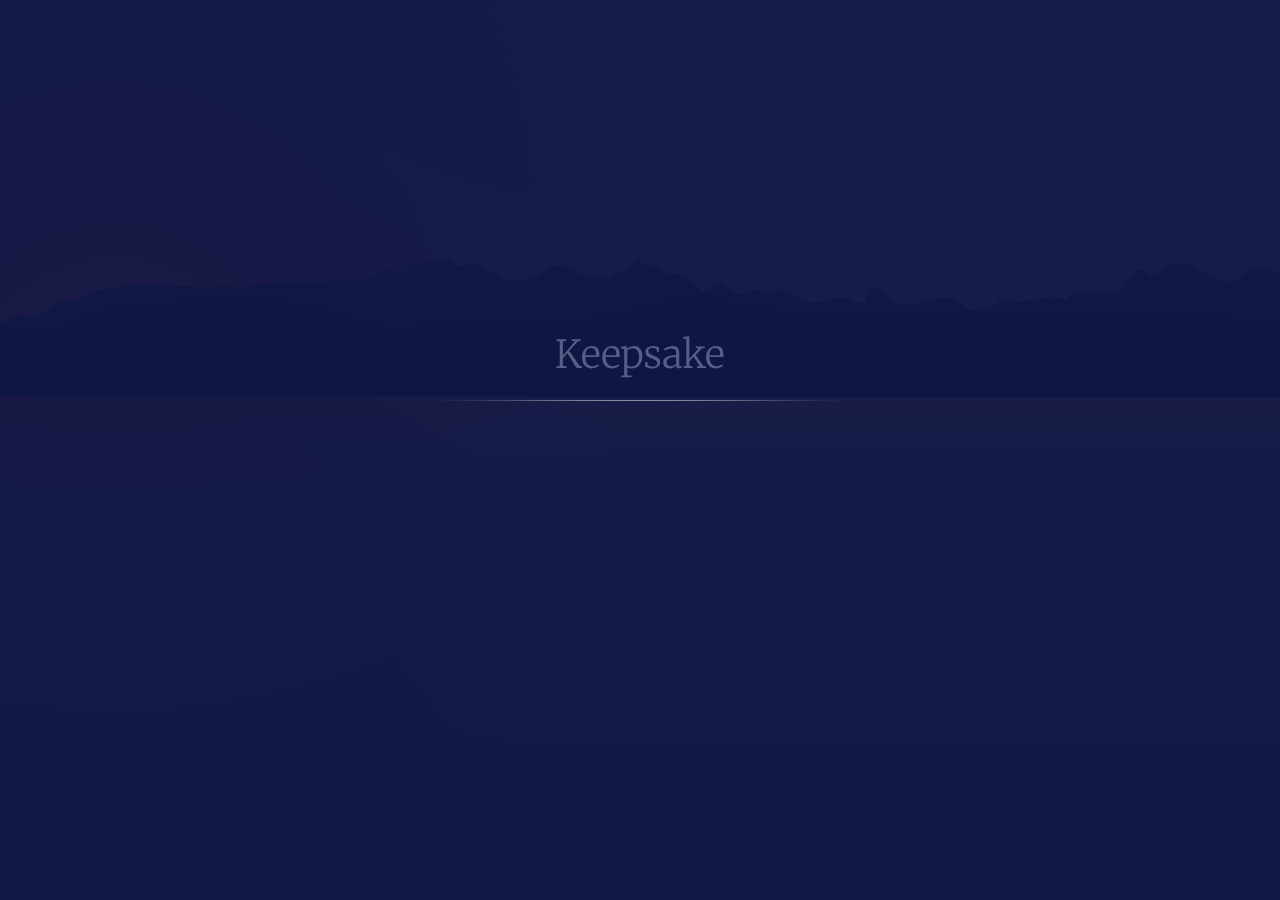
==== app/index.html @ bf23f215 "Update the site" ====
<!doctype html>
<html lang="en">
  <head>
    <meta charset="utf-8" />
    <meta httpEquiv="X-UA-Compatible" content="IE=edge" />
    <meta name="viewport" content="width=device-width, initial-scale=1, shrink-to-fit=no" />
    <title>keepsake-app</title>
    <!-- The `react-native-web` recommended style reset: https://necolas.github.io/react-native-web/docs/setup/#root-element -->
    <style id="expo-reset">
      /* These styles make the body full-height */
      html,
      body {
        height: 100%;
      }
      /* These styles disable body scrolling if you are using <ScrollView> */
      body {
        overflow: hidden;
      }
      /* These styles make the root element full-height */
      #root {
        display: flex;
        height: 100%;
        flex: 1;
      }
    </style>
  <link rel="icon" href="/app/favicon.ico"/><link rel="preload" href="/app/_expo/static/css/EnrichedText-803aa2e89ff85a46cc923a9c1331bc92.css" as="style">
<link rel="stylesheet" href="/app/_expo/static/css/EnrichedText-803aa2e89ff85a46cc923a9c1331bc92.css"></head>

  <body>
    <!-- Use static rendering with Expo Router to support running without JavaScript. -->
    <noscript> You need to enable JavaScript to run this app. </noscript>
    <!-- The root element for your Expo app. -->
    <div id="root"></div>
  <script src="/app/_expo/static/js/web/index-ad2e465ba5a417f4a471fb79225cb272.js" defer></script>
</body>
</html>
---- app/_expo/static/css/EnrichedText-803aa2e89ff85a46cc923a9c1331bc92.css ----
.eti-editor .tiptap.ProseMirror p{margin-top:0;margin-bottom:0}.eti-editor .tiptap.ProseMirror-focused{outline:none}.eti-editor .tiptap{flex:1}.eti-editor{flex-direction:column;display:flex}.et-view{white-space:pre-wrap;overflow-wrap:anywhere}.et-view p{margin-top:0;margin-bottom:0}.et-view p:empty:before{content:"​"}.eti-editor p.is-editor-empty:first-child:before{color:var(--et-placeholder-text-color,#adb5bd);content:attr(data-placeholder);float:left;pointer-events:none;height:0}.eti-editor ::selection{background-color:var(--et-selection-color,Highlight)}.et-view ::selection{background-color:var(--et-selection-color,Highlight)}.eti-editor code,.et-view code{background-color:var(--et-code-bg-color);color:var(--et-code-color);font-family:monospace;line-height:inherit;vertical-align:baseline;padding:0;display:inline}.eti-editor h1,.et-view h1{font-size:var(--et-h1-font-size);font-weight:var(--et-h1-font-weight);color:inherit;margin:0;line-height:normal}.eti-editor h2,.et-view h2{font-size:var(--et-h2-font-size);font-weight:var(--et-h2-font-weight);color:inherit;margin:0;line-height:normal}.eti-editor h3,.et-view h3{font-size:var(--et-h3-font-size);font-weight:var(--et-h3-font-weight);color:inherit;margin:0;line-height:normal}.eti-editor h4,.et-view h4{font-size:var(--et-h4-font-size);font-weight:var(--et-h4-font-weight);color:inherit;margin:0;line-height:normal}.eti-editor h5,.et-view h5{font-size:var(--et-h5-font-size);font-weight:var(--et-h5-font-weight);color:inherit;margin:0;line-height:normal}.eti-editor h6,.et-view h6{font-size:var(--et-h6-font-size);font-weight:var(--et-h6-font-weight);color:inherit;margin:0;line-height:normal}.eti-editor blockquote,.et-view blockquote{border-left:var(--et-blockquote-border-width) solid var(--et-blockquote-border-color);padding-left:var(--et-blockquote-gap-width);color:var(--et-blockquote-color);margin:0}.eti-editor blockquote p,.et-view blockquote p{margin:0}.eti-editor codeblock,.et-view codeblock{background-color:var(--et-codeblock-bg-color);color:var(--et-codeblock-color);border-radius:var(--et-codeblock-border-radius);font-family:monospace;display:block}.eti-editor codeblock p,.et-view codeblock p{margin:0}.eti-editor a,.et-view a{color:var(--et-link-color);-webkit-text-decoration-line:var(--et-link-text-decoration-line);text-decoration-line:var(--et-link-text-decoration-line);transition:none}.et-view a{cursor:default}.et-link-pressable a{cursor:pointer}.et-link-pressable a:active,.et-link-pressable a.et-link-pressed{color:var(--et-link-press-color)}.eti-editor li,.et-view li{min-height:1.2em;margin:0}@supports (min-height:1lh){.eti-editor li,.et-view li{min-height:1lh}}.eti-editor ul:not([data-type])>li>p:empty:after,.et-view ul:not([data-type])>li>p:empty:after,.eti-editor ol>li>p:empty:after,.et-view ol>li>p:empty:after,.eti-editor ul[data-type=checkboxList]>li>div:empty:after,.et-view ul[data-type=checkbox]>li>label:empty:after{content:"​"}.eti-editor ul:not([data-type]),.et-view ul:not([data-type]){padding-left:calc(var(--et-ul-margin-left,16px) + var(--et-ul-bullet-size,8px) + var(--et-ul-gap-width,16px));margin:0;list-style:none}.eti-editor ul:not([data-type])>li,.et-view ul:not([data-type])>li{align-items:baseline;margin:0;display:flex}.eti-editor ul:not([data-type])>li:before,.et-view ul:not([data-type])>li:before{content:"";width:var(--et-ul-bullet-size,8px);height:var(--et-ul-bullet-size,8px);background-color:var(--et-ul-bullet-color,currentColor);margin-left:calc(-1 * (var(--et-ul-bullet-size,8px) + var(--et-ul-gap-width,16px)));margin-right:var(--et-ul-gap-width,16px);top:calc(var(--et-ul-bullet-size,8px) * .5 - .35em);border-radius:50%;flex-shrink:0;position:relative}.eti-editor ol,.et-view ol{--et-ol-marker-col:max(var(--et-ol-margin-left,16px), calc((var(--et-ol-digits,1) + 1) * 1ch));padding-left:calc(var(--et-ol-marker-col) + var(--et-ol-gap-width,16px));counter-reset:et-ol;margin:0;list-style:none}.eti-editor ol>li,.et-view ol>li{counter-increment:et-ol;align-items:baseline;margin:0;display:flex}.eti-editor ol>li:before,.et-view ol>li:before{content:counter(et-ol) ".";width:var(--et-ol-marker-col,var(--et-ol-margin-left,16px));text-align:right;margin-right:calc(var(--et-ol-gap-width,16px));margin-left:calc(-1 * (var(--et-ol-marker-col,var(--et-ol-margin-left,16px)) + var(--et-ol-gap-width,16px)));color:var(--et-ol-marker-color,currentColor);font-weight:var(--et-ol-marker-font-weight,inherit);white-space:nowrap;flex-shrink:0}.eti-editor ul:not([data-type])>li>p,.et-view ul:not([data-type])>li>p,.eti-editor ol>li>p,.et-view ol>li>p{flex:auto;min-width:0;margin:0;display:block}.eti-editor li p,.et-view li p{margin:0}.eti-editor .eti-inline-image{vertical-align:text-bottom;line-height:0;display:inline-block}.eti-editor .eti-inline-image-img{object-fit:contain}.eti-editor .eti-inline-image--placeholder{color:inherit;display:inline-block;overflow:hidden}.eti-editor .eti-inline-image-broken-glyph{width:100%;height:100%;display:block}.eti-editor .react-renderer.node-image.ProseMirror-selectednode .eti-inline-image{box-shadow:inset 0 0 0 999px highlight}.eti-editor ul[data-type=checkboxList]{padding-left:calc(var(--et-checkbox-margin-left,16px) + var(--et-checkbox-box-size,24px) + var(--et-checkbox-gap-width,16px));margin:0;list-style:none}.eti-editor ul[data-type=checkboxList]>li{align-items:baseline;margin:0;display:flex}.eti-editor ul[data-type=checkboxList]>li>label{width:var(--et-checkbox-box-size,24px);height:var(--et-checkbox-box-size,24px);margin-left:calc(-1 * (var(--et-checkbox-box-size,24px) + var(--et-checkbox-gap-width,16px)));margin-right:var(--et-checkbox-gap-width,16px);top:calc(var(--et-checkbox-box-size,24px) * .5 - .35em);flex-shrink:0;align-items:center;margin-top:0;display:inline-flex;position:relative}.eti-editor ul[data-type=checkboxList]>li>label input[type=checkbox]{width:100%;height:100%;accent-color:var(--et-checkbox-box-color,#00f);flex-shrink:0;margin:0}.eti-editor ul[data-type=checkboxList]>li>div{flex:auto;min-width:0;margin:0;display:block}.et-view ul[data-type=checkbox]{padding-left:calc(var(--et-checkbox-margin-left,16px) + var(--et-checkbox-box-size,24px) + var(--et-checkbox-gap-width,16px));margin:0;list-style:none}.et-view ul[data-type=checkbox]>li{align-items:baseline;margin:0;display:flex}.et-view ul[data-type=checkbox]>li>input[type=checkbox]{margin-left:calc(-1 * (var(--et-checkbox-box-size,24px) + var(--et-checkbox-gap-width,16px)));margin-right:var(--et-checkbox-gap-width,16px);width:var(--et-checkbox-box-size,24px);height:var(--et-checkbox-box-size,24px);accent-color:var(--et-checkbox-box-color,#00f);pointer-events:none;-webkit-tap-highlight-color:transparent;top:calc(var(--et-checkbox-box-size,24px) * .5 - .35em);flex-shrink:0;margin-top:0;margin-bottom:0;position:relative}.et-view ul[data-type=checkbox]>li>label{flex:auto;min-width:0;margin:0;padding:0;display:block}.et-view img{vertical-align:text-bottom;display:inline-block;position:relative;overflow:hidden}.et-view img.error,.et-view img:not([src]),.et-view img[src=""]{content:linear-gradient(transparent, transparent);-webkit-mask:var(--et-broken-image-glyph) no-repeat center / contain;-webkit-mask:var(--et-broken-image-glyph) no-repeat center / contain;mask:var(--et-broken-image-glyph) no-repeat center / contain;background-color:currentColor}
---- app/_expo/static/css/EnrichedText-803aa2e89ff85a46cc923a9c1331bc92.css ----
.eti-editor .tiptap.ProseMirror p{margin-top:0;margin-bottom:0}.eti-editor .tiptap.ProseMirror-focused{outline:none}.eti-editor .tiptap{flex:1}.eti-editor{flex-direction:column;display:flex}.et-view{white-space:pre-wrap;overflow-wrap:anywhere}.et-view p{margin-top:0;margin-bottom:0}.et-view p:empty:before{content:"​"}.eti-editor p.is-editor-empty:first-child:before{color:var(--et-placeholder-text-color,#adb5bd);content:attr(data-placeholder);float:left;pointer-events:none;height:0}.eti-editor ::selection{background-color:var(--et-selection-color,Highlight)}.et-view ::selection{background-color:var(--et-selection-color,Highlight)}.eti-editor code,.et-view code{background-color:var(--et-code-bg-color);color:var(--et-code-color);font-family:monospace;line-height:inherit;vertical-align:baseline;padding:0;display:inline}.eti-editor h1,.et-view h1{font-size:var(--et-h1-font-size);font-weight:var(--et-h1-font-weight);color:inherit;margin:0;line-height:normal}.eti-editor h2,.et-view h2{font-size:var(--et-h2-font-size);font-weight:var(--et-h2-font-weight);color:inherit;margin:0;line-height:normal}.eti-editor h3,.et-view h3{font-size:var(--et-h3-font-size);font-weight:var(--et-h3-font-weight);color:inherit;margin:0;line-height:normal}.eti-editor h4,.et-view h4{font-size:var(--et-h4-font-size);font-weight:var(--et-h4-font-weight);color:inherit;margin:0;line-height:normal}.eti-editor h5,.et-view h5{font-size:var(--et-h5-font-size);font-weight:var(--et-h5-font-weight);color:inherit;margin:0;line-height:normal}.eti-editor h6,.et-view h6{font-size:var(--et-h6-font-size);font-weight:var(--et-h6-font-weight);color:inherit;margin:0;line-height:normal}.eti-editor blockquote,.et-view blockquote{border-left:var(--et-blockquote-border-width) solid var(--et-blockquote-border-color);padding-left:var(--et-blockquote-gap-width);color:var(--et-blockquote-color);margin:0}.eti-editor blockquote p,.et-view blockquote p{margin:0}.eti-editor codeblock,.et-view codeblock{background-color:var(--et-codeblock-bg-color);color:var(--et-codeblock-color);border-radius:var(--et-codeblock-border-radius);font-family:monospace;display:block}.eti-editor codeblock p,.et-view codeblock p{margin:0}.eti-editor a,.et-view a{color:var(--et-link-color);-webkit-text-decoration-line:var(--et-link-text-decoration-line);text-decoration-line:var(--et-link-text-decoration-line);transition:none}.et-view a{cursor:default}.et-link-pressable a{cursor:pointer}.et-link-pressable a:active,.et-link-pressable a.et-link-pressed{color:var(--et-link-press-color)}.eti-editor li,.et-view li{min-height:1.2em;margin:0}@supports (min-height:1lh){.eti-editor li,.et-view li{min-height:1lh}}.eti-editor ul:not([data-type])>li>p:empty:after,.et-view ul:not([data-type])>li>p:empty:after,.eti-editor ol>li>p:empty:after,.et-view ol>li>p:empty:after,.eti-editor ul[data-type=checkboxList]>li>div:empty:after,.et-view ul[data-type=checkbox]>li>label:empty:after{content:"​"}.eti-editor ul:not([data-type]),.et-view ul:not([data-type]){padding-left:calc(var(--et-ul-margin-left,16px) + var(--et-ul-bullet-size,8px) + var(--et-ul-gap-width,16px));margin:0;list-style:none}.eti-editor ul:not([data-type])>li,.et-view ul:not([data-type])>li{align-items:baseline;margin:0;display:flex}.eti-editor ul:not([data-type])>li:before,.et-view ul:not([data-type])>li:before{content:"";width:var(--et-ul-bullet-size,8px);height:var(--et-ul-bullet-size,8px);background-color:var(--et-ul-bullet-color,currentColor);margin-left:calc(-1 * (var(--et-ul-bullet-size,8px) + var(--et-ul-gap-width,16px)));margin-right:var(--et-ul-gap-width,16px);top:calc(var(--et-ul-bullet-size,8px) * .5 - .35em);border-radius:50%;flex-shrink:0;position:relative}.eti-editor ol,.et-view ol{--et-ol-marker-col:max(var(--et-ol-margin-left,16px), calc((var(--et-ol-digits,1) + 1) * 1ch));padding-left:calc(var(--et-ol-marker-col) + var(--et-ol-gap-width,16px));counter-reset:et-ol;margin:0;list-style:none}.eti-editor ol>li,.et-view ol>li{counter-increment:et-ol;align-items:baseline;margin:0;display:flex}.eti-editor ol>li:before,.et-view ol>li:before{content:counter(et-ol) ".";width:var(--et-ol-marker-col,var(--et-ol-margin-left,16px));text-align:right;margin-right:calc(var(--et-ol-gap-width,16px));margin-left:calc(-1 * (var(--et-ol-marker-col,var(--et-ol-margin-left,16px)) + var(--et-ol-gap-width,16px)));color:var(--et-ol-marker-color,currentColor);font-weight:var(--et-ol-marker-font-weight,inherit);white-space:nowrap;flex-shrink:0}.eti-editor ul:not([data-type])>li>p,.et-view ul:not([data-type])>li>p,.eti-editor ol>li>p,.et-view ol>li>p{flex:auto;min-width:0;margin:0;display:block}.eti-editor li p,.et-view li p{margin:0}.eti-editor .eti-inline-image{vertical-align:text-bottom;line-height:0;display:inline-block}.eti-editor .eti-inline-image-img{object-fit:contain}.eti-editor .eti-inline-image--placeholder{color:inherit;display:inline-block;overflow:hidden}.eti-editor .eti-inline-image-broken-glyph{width:100%;height:100%;display:block}.eti-editor .react-renderer.node-image.ProseMirror-selectednode .eti-inline-image{box-shadow:inset 0 0 0 999px highlight}.eti-editor ul[data-type=checkboxList]{padding-left:calc(var(--et-checkbox-margin-left,16px) + var(--et-checkbox-box-size,24px) + var(--et-checkbox-gap-width,16px));margin:0;list-style:none}.eti-editor ul[data-type=checkboxList]>li{align-items:baseline;margin:0;display:flex}.eti-editor ul[data-type=checkboxList]>li>label{width:var(--et-checkbox-box-size,24px);height:var(--et-checkbox-box-size,24px);margin-left:calc(-1 * (var(--et-checkbox-box-size,24px) + var(--et-checkbox-gap-width,16px)));margin-right:var(--et-checkbox-gap-width,16px);top:calc(var(--et-checkbox-box-size,24px) * .5 - .35em);flex-shrink:0;align-items:center;margin-top:0;display:inline-flex;position:relative}.eti-editor ul[data-type=checkboxList]>li>label input[type=checkbox]{width:100%;height:100%;accent-color:var(--et-checkbox-box-color,#00f);flex-shrink:0;margin:0}.eti-editor ul[data-type=checkboxList]>li>div{flex:auto;min-width:0;margin:0;display:block}.et-view ul[data-type=checkbox]{padding-left:calc(var(--et-checkbox-margin-left,16px) + var(--et-checkbox-box-size,24px) + var(--et-checkbox-gap-width,16px));margin:0;list-style:none}.et-view ul[data-type=checkbox]>li{align-items:baseline;margin:0;display:flex}.et-view ul[data-type=checkbox]>li>input[type=checkbox]{margin-left:calc(-1 * (var(--et-checkbox-box-size,24px) + var(--et-checkbox-gap-width,16px)));margin-right:var(--et-checkbox-gap-width,16px);width:var(--et-checkbox-box-size,24px);height:var(--et-checkbox-box-size,24px);accent-color:var(--et-checkbox-box-color,#00f);pointer-events:none;-webkit-tap-highlight-color:transparent;top:calc(var(--et-checkbox-box-size,24px) * .5 - .35em);flex-shrink:0;margin-top:0;margin-bottom:0;position:relative}.et-view ul[data-type=checkbox]>li>label{flex:auto;min-width:0;margin:0;padding:0;display:block}.et-view img{vertical-align:text-bottom;display:inline-block;position:relative;overflow:hidden}.et-view img.error,.et-view img:not([src]),.et-view img[src=""]{content:linear-gradient(transparent, transparent);-webkit-mask:var(--et-broken-image-glyph) no-repeat center / contain;-webkit-mask:var(--et-broken-image-glyph) no-repeat center / contain;mask:var(--et-broken-image-glyph) no-repeat center / contain;background-color:currentColor}
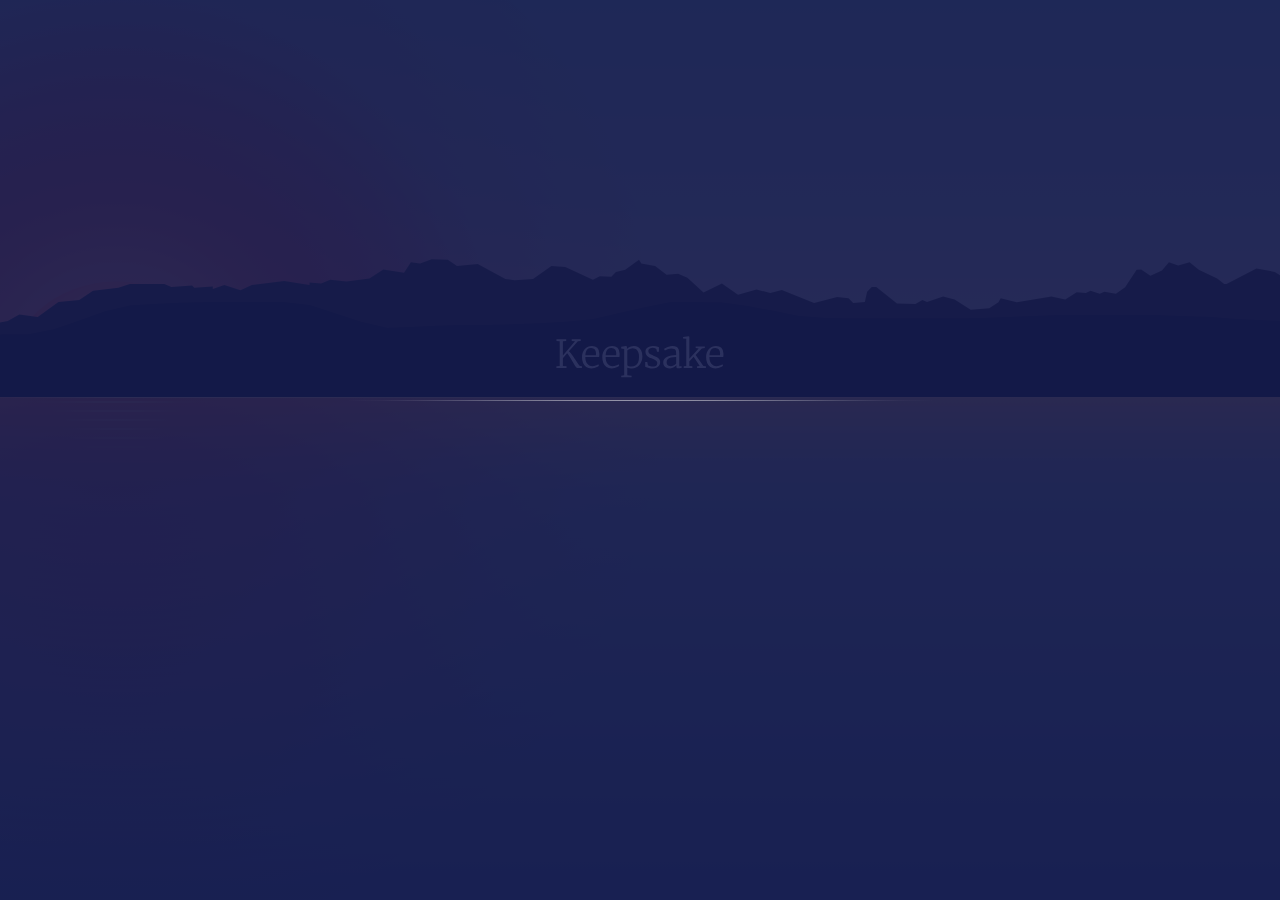
==== commit ce6b7ce5: "Quick Tweak: invite page leads with Open it here (keepsake-app f3dd167, PR 27)" ====
--- a/app/index.html
+++ b/app/index.html
@@ -31,6 +31,6 @@
     <noscript> You need to enable JavaScript to run this app. </noscript>
     <!-- The root element for your Expo app. -->
     <div id="root"></div>
-  <script src="/app/_expo/static/js/web/index-ad2e465ba5a417f4a471fb79225cb272.js" defer></script>
+  <script src="/app/_expo/static/js/web/index-4ea7f03b2d5421bfb723091d69f7f539.js" defer></script>
 </body>
 </html>
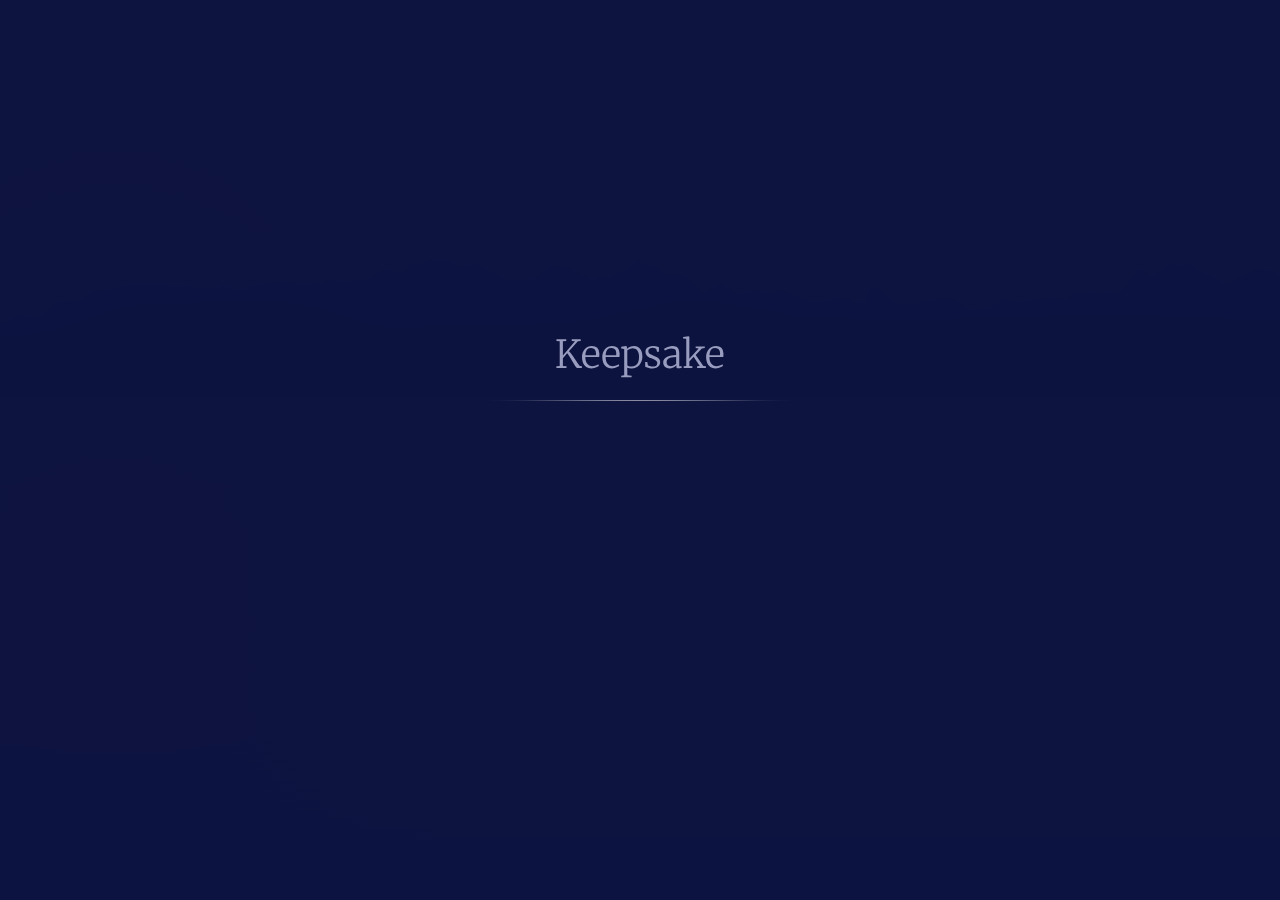
==== commit fdd009d6: "Update the site" ====
--- a/app/index.html
+++ b/app/index.html
@@ -31,6 +31,6 @@
     <noscript> You need to enable JavaScript to run this app. </noscript>
     <!-- The root element for your Expo app. -->
     <div id="root"></div>
-  <script src="/app/_expo/static/js/web/index-4ea7f03b2d5421bfb723091d69f7f539.js" defer></script>
+  <script src="/app/_expo/static/js/web/index-50a4b30861f22f86226ca561bc439790.js" defer></script>
 </body>
 </html>
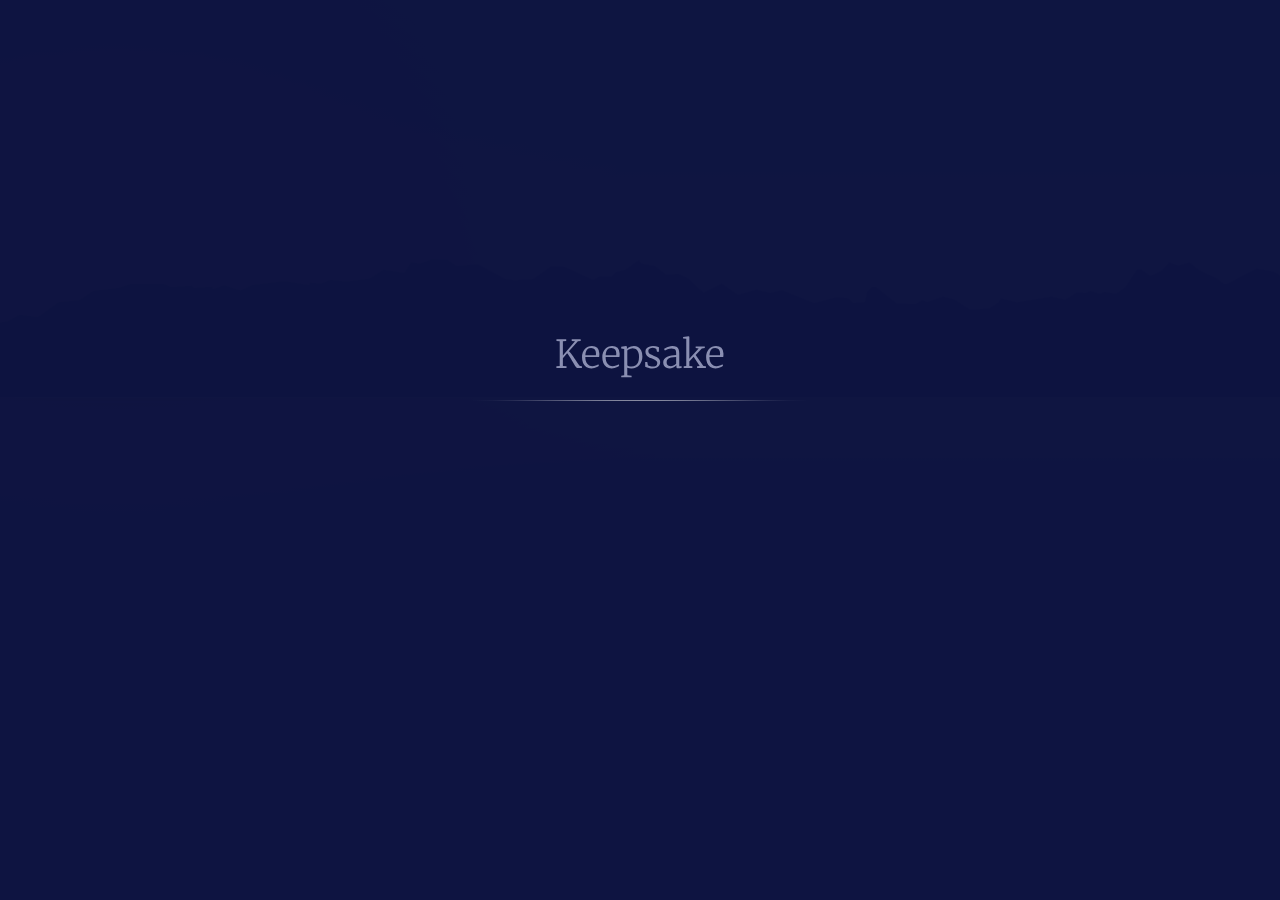
==== commit c554472a: "Update the site" ====
--- a/app/index.html
+++ b/app/index.html
@@ -31,6 +31,6 @@
     <noscript> You need to enable JavaScript to run this app. </noscript>
     <!-- The root element for your Expo app. -->
     <div id="root"></div>
-  <script src="/app/_expo/static/js/web/index-50a4b30861f22f86226ca561bc439790.js" defer></script>
+  <script src="/app/_expo/static/js/web/index-97eeb6eb5edff3d9c28f75bb76e5cc15.js" defer></script>
 </body>
 </html>
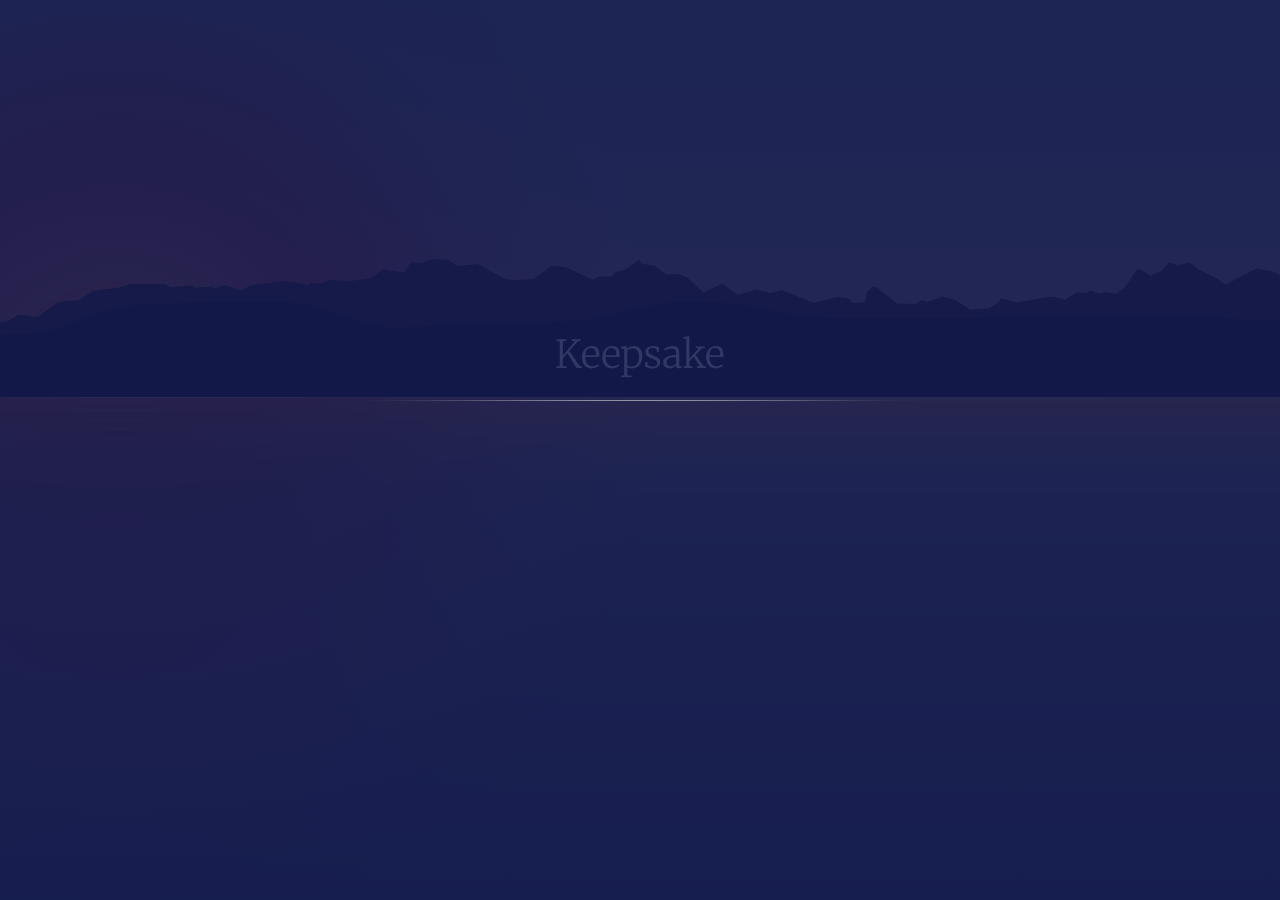
==== commit 3625e614: "Update the site" ====
--- a/app/index.html
+++ b/app/index.html
@@ -31,6 +31,6 @@
     <noscript> You need to enable JavaScript to run this app. </noscript>
     <!-- The root element for your Expo app. -->
     <div id="root"></div>
-  <script src="/app/_expo/static/js/web/index-97eeb6eb5edff3d9c28f75bb76e5cc15.js" defer></script>
+  <script src="/app/_expo/static/js/web/index-9fbb8c4a9a5ccda75d156255d5e6ecb2.js" defer></script>
 </body>
 </html>
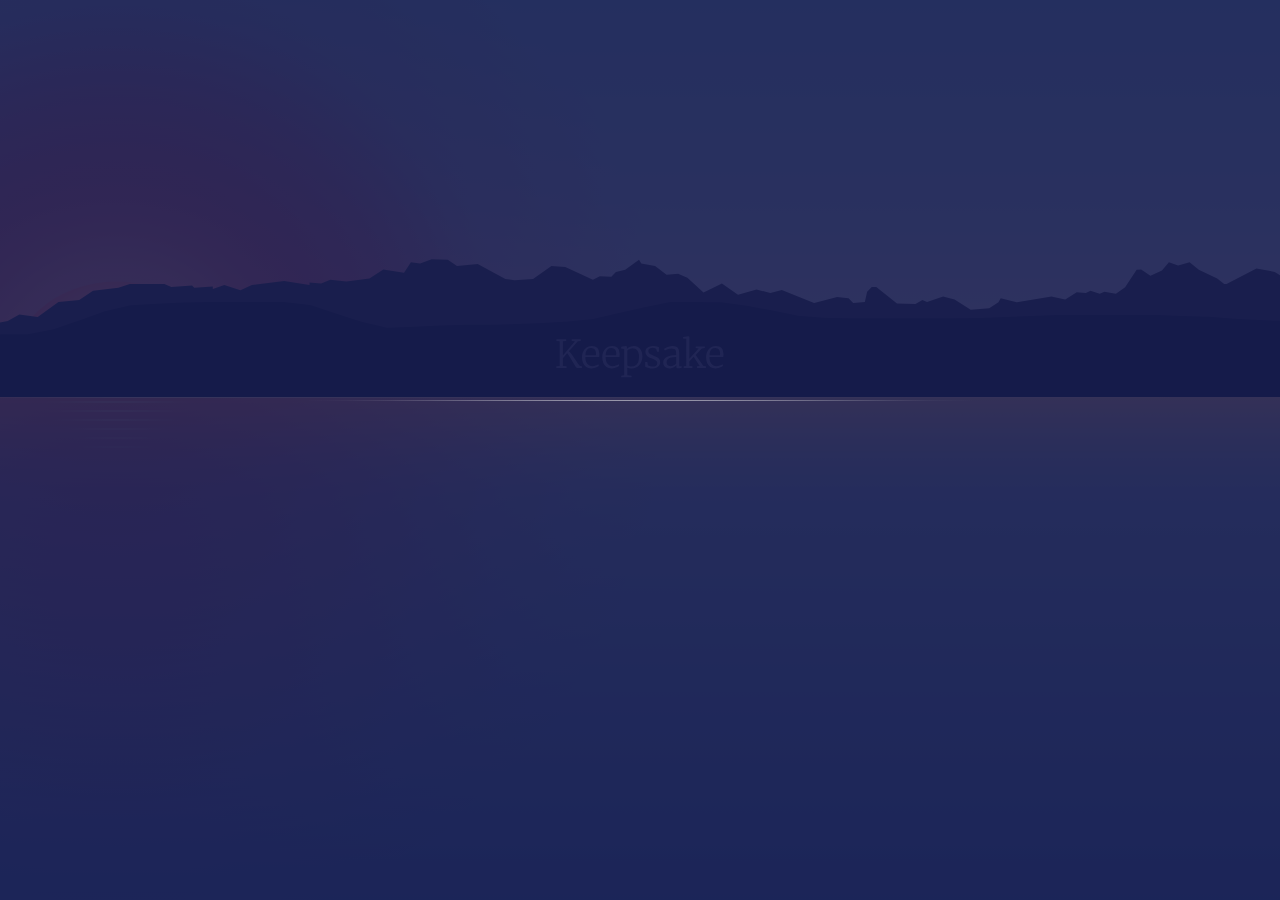
==== commit 35a644ff: "Update the site" ====
--- a/app/index.html
+++ b/app/index.html
@@ -31,6 +31,6 @@
     <noscript> You need to enable JavaScript to run this app. </noscript>
     <!-- The root element for your Expo app. -->
     <div id="root"></div>
-  <script src="/app/_expo/static/js/web/index-9fbb8c4a9a5ccda75d156255d5e6ecb2.js" defer></script>
+  <script src="/app/_expo/static/js/web/index-97eeb6eb5edff3d9c28f75bb76e5cc15.js" defer></script>
 </body>
 </html>
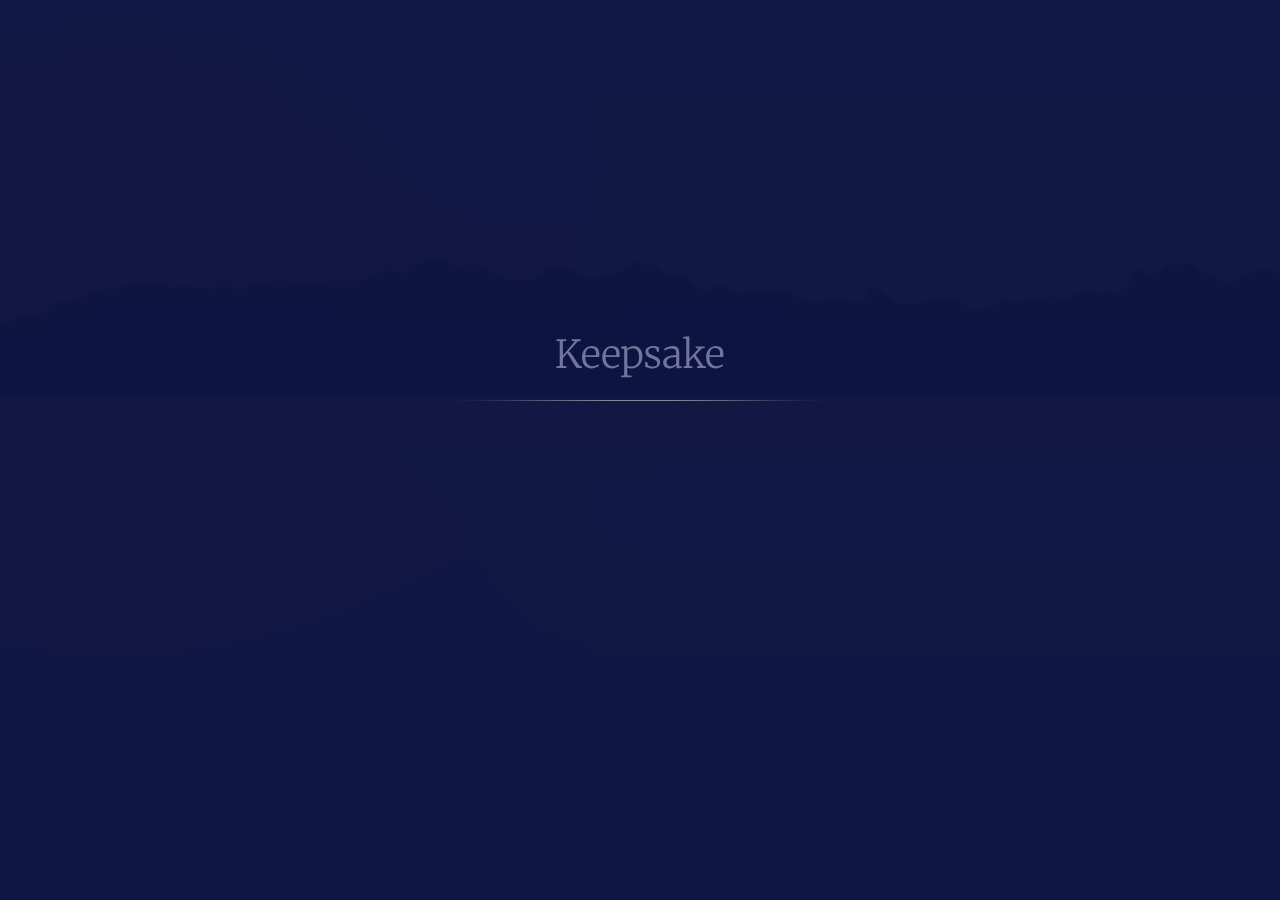
==== commit e240ac7d: "Update the site" ====
--- a/app/index.html
+++ b/app/index.html
@@ -31,6 +31,6 @@
     <noscript> You need to enable JavaScript to run this app. </noscript>
     <!-- The root element for your Expo app. -->
     <div id="root"></div>
-  <script src="/app/_expo/static/js/web/index-97eeb6eb5edff3d9c28f75bb76e5cc15.js" defer></script>
+  <script src="/app/_expo/static/js/web/index-53fb216bad85a4c60e532f25a2ef9470.js" defer></script>
 </body>
 </html>
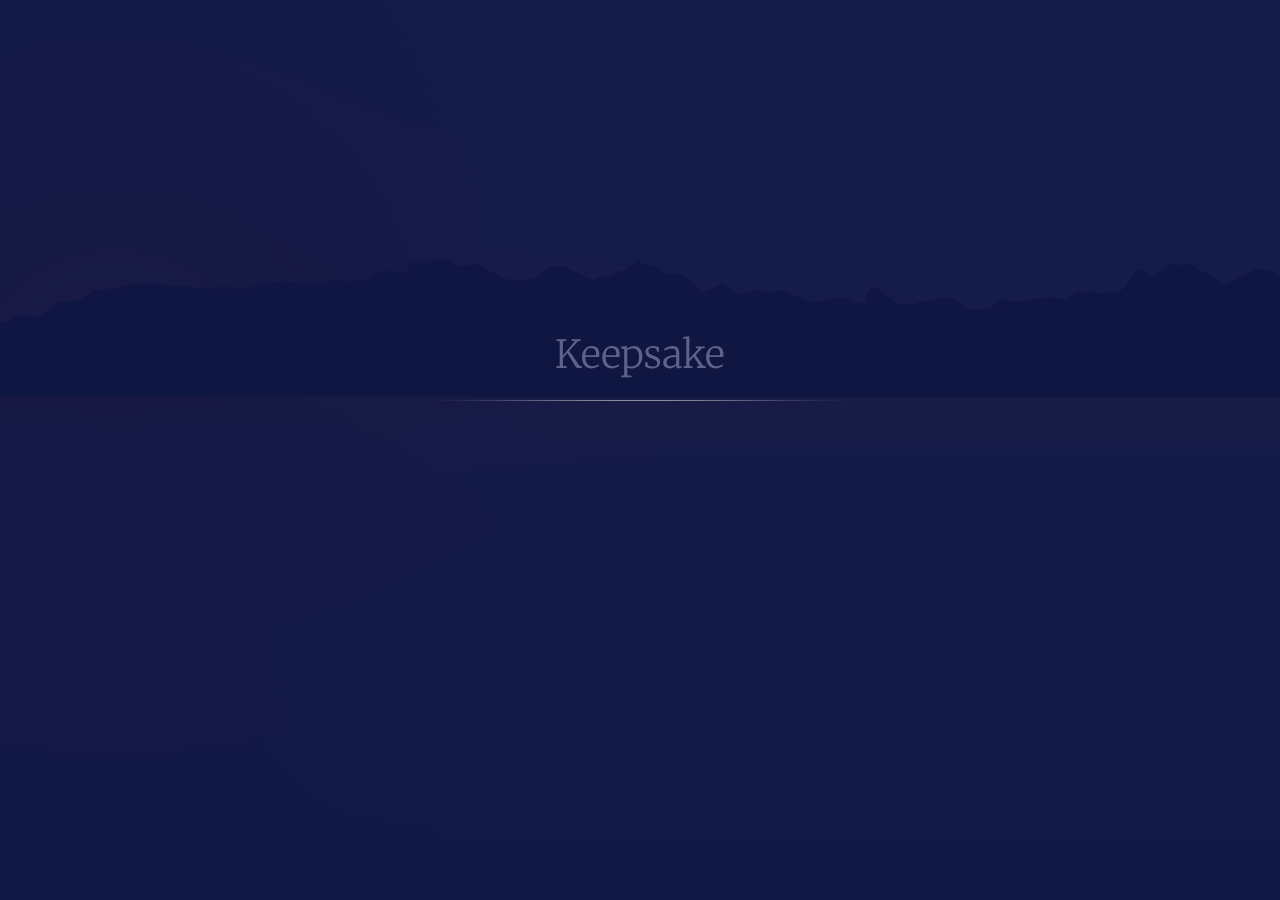
==== commit efe33edd: "Update the site" ====
--- a/app/index.html
+++ b/app/index.html
@@ -31,6 +31,6 @@
     <noscript> You need to enable JavaScript to run this app. </noscript>
     <!-- The root element for your Expo app. -->
     <div id="root"></div>
-  <script src="/app/_expo/static/js/web/index-53fb216bad85a4c60e532f25a2ef9470.js" defer></script>
+  <script src="/app/_expo/static/js/web/index-131d127b6f25b3ca977e7f3741bd6cf5.js" defer></script>
 </body>
 </html>
